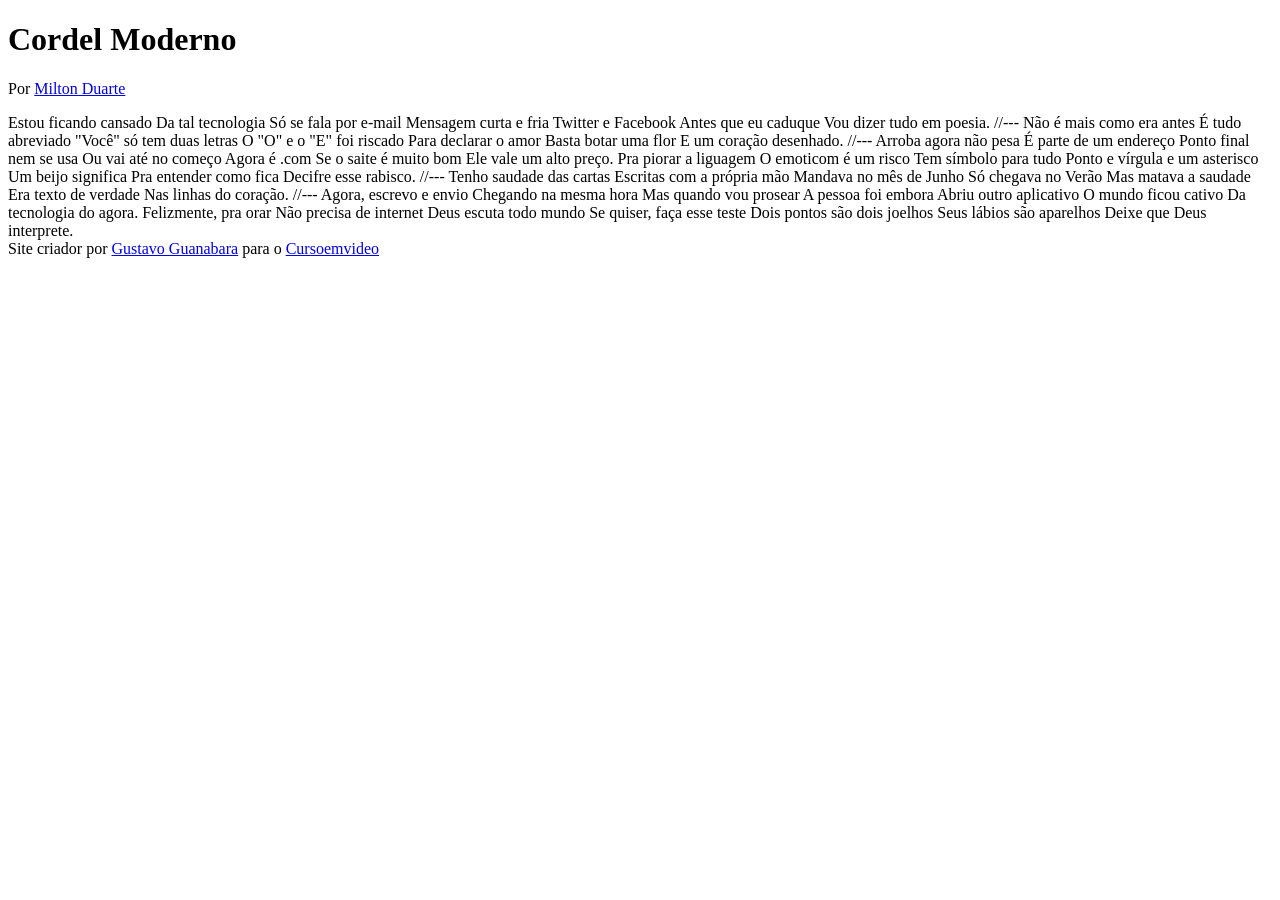
==== desafios/d012/index.html @ 441b0b59 "atualizei d012" ====
<!DOCTYPE html>
<html lang="pt-br">
<head>
    <meta charset="UTF-8">
    <meta name="viewport" content="width=device-width, initial-scale=1.0">
    <title>Cordel Moderno</title>
</head>
<body>
    <header>
        <h1>Cordel Moderno</h1>
        <p>Por <a href="https://www.recantodasletras.com.br/poesias/3186743" target="_blank">Milton Duarte</a></p>
    </header>

    Estou ficando cansado
    Da tal tecnologia
    Só se fala por e-mail
    Mensagem curta e fria
    Twitter e Facebook
    Antes que eu caduque
    Vou dizer tudo em poesia.

    //---

    Não é mais como era antes
    É tudo abreviado
    "Você" só tem duas letras
    O "O" e o "E" foi riscado
    Para declarar o amor
    Basta botar uma flor
    E um coração desenhado.

    //---

    Arroba agora não pesa
    É parte de um endereço
    Ponto final nem se usa
    Ou vai até no começo
    Agora é .com
    Se o saite é muito bom
    Ele vale um alto preço.

    Pra piorar a liguagem
    O emoticom é um risco
    Tem símbolo para tudo
    Ponto e vírgula e um asterisco
    Um beijo significa
    Pra entender como fica
    Decifre esse rabisco.

    //---

    Tenho saudade das cartas
    Escritas com a própria mão
    Mandava no mês de Junho
    Só chegava no Verão
    Mas matava a saudade
    Era texto de verdade
    Nas linhas do coração.

    //---

    Agora, escrevo e envio
    Chegando na mesma hora
    Mas quando vou prosear
    A pessoa foi embora
    Abriu outro aplicativo
    O mundo ficou cativo
    Da tecnologia do agora.

    Felizmente, pra orar
    Não precisa de internet
    Deus escuta todo mundo
    Se quiser, faça esse teste
    Dois pontos são dois joelhos
    Seus lábios são aparelhos
    Deixe que Deus interprete.
    <footer>
        Site criador por <a href="https://gustavoguanabara.github.io" target="_blank">Gustavo Guanabara</a> para o <a href="https://www.cursoemvideo.com/" target="_blank">Cursoemvideo</a>
    </footer>
</body>
</html>
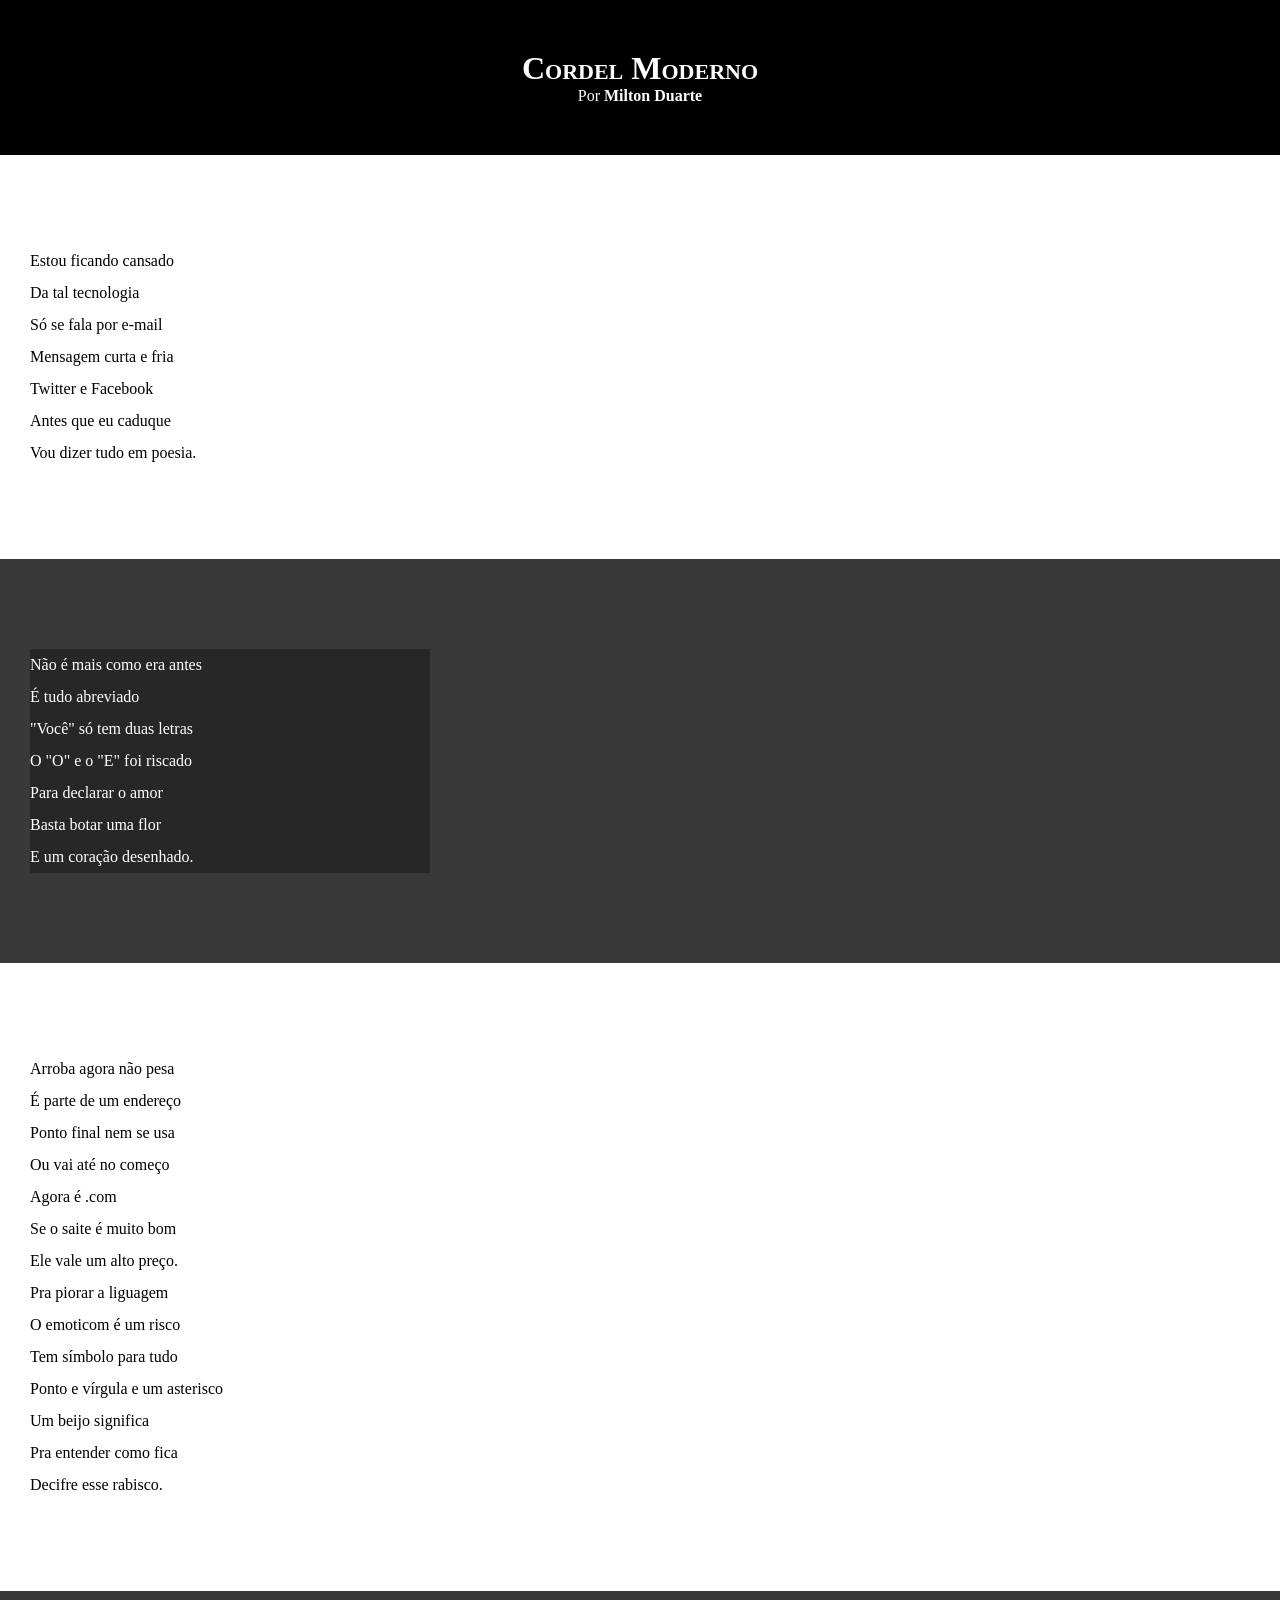
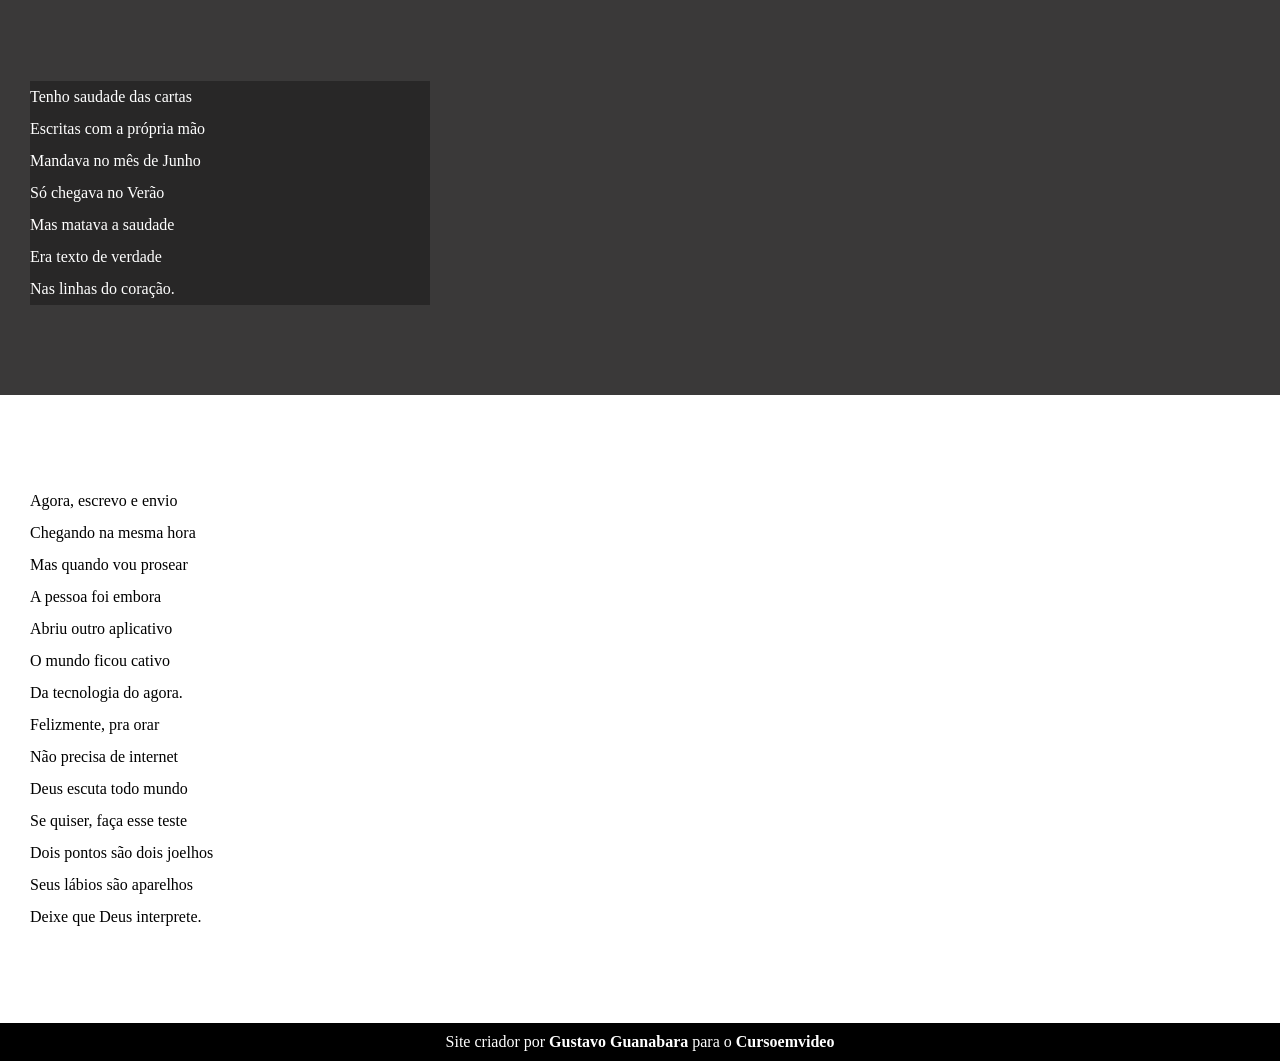
==== commit ba13a903: "atualizei d12" ====
--- a/desafios/d012/index.html
+++ b/desafios/d012/index.html
@@ -4,6 +4,7 @@
     <meta charset="UTF-8">
     <meta name="viewport" content="width=device-width, initial-scale=1.0">
     <title>Cordel Moderno</title>
+    <link rel="stylesheet" href="estilo/style.css">
 </head>
 <body>
     <header>
@@ -11,69 +12,89 @@
         <p>Por <a href="https://www.recantodasletras.com.br/poesias/3186743" target="_blank">Milton Duarte</a></p>
     </header>
 
-    Estou ficando cansado
-    Da tal tecnologia
-    Só se fala por e-mail
-    Mensagem curta e fria
-    Twitter e Facebook
-    Antes que eu caduque
-    Vou dizer tudo em poesia.
+    <section class="normal">
+        <p>
+            Estou ficando cansado <br>
+            Da tal tecnologia <br>
+            Só se fala por e-mail <br>
+            Mensagem curta e fria <br>
+            Twitter e Facebook <br>
+            Antes que eu caduque <br>
+            Vou dizer tudo em poesia.
+        </p>
+    </section>
 
-    //---
 
-    Não é mais como era antes
-    É tudo abreviado
-    "Você" só tem duas letras
-    O "O" e o "E" foi riscado
-    Para declarar o amor
-    Basta botar uma flor
-    E um coração desenhado.
+    <section class="imagem">
+        <p>
+            Não é mais como era antes <br>
+            É tudo abreviado <br>
+            "Você" só tem duas letras <br>
+            O "O" e o "E" foi riscado <br>
+            Para declarar o amor <br>
+            Basta botar uma flor <br>
+            E um coração desenhado.
+        </p>
+    </section>
 
-    //---
 
-    Arroba agora não pesa
-    É parte de um endereço
-    Ponto final nem se usa
-    Ou vai até no começo
-    Agora é .com
-    Se o saite é muito bom
-    Ele vale um alto preço.
+    <section class="normal">
+        <p>
+            Arroba agora não pesa <br>
+            É parte de um endereço <br>
+            Ponto final nem se usa <br>
+            Ou vai até no começo <br>
+            Agora é .com <br>
+            Se o saite é muito bom <br>
+            Ele vale um alto preço.
+        </p>
 
-    Pra piorar a liguagem
-    O emoticom é um risco
-    Tem símbolo para tudo
-    Ponto e vírgula e um asterisco
-    Um beijo significa
-    Pra entender como fica
-    Decifre esse rabisco.
+        <p>
+            Pra piorar a liguagem <br>
+            O emoticom é um risco <br>
+            Tem símbolo para tudo <br>
+            Ponto e vírgula e um asterisco <br>
+            Um beijo significa <br>
+            Pra entender como fica <br>
+            Decifre esse rabisco.
+        </p>
+    </section>
 
-    //---
 
-    Tenho saudade das cartas
-    Escritas com a própria mão
-    Mandava no mês de Junho
-    Só chegava no Verão
-    Mas matava a saudade
-    Era texto de verdade
-    Nas linhas do coração.
+    <section class="imagem">
+        <p>
+            Tenho saudade das cartas <br>
+            Escritas com a própria mão <br>
+            Mandava no mês de Junho <br>
+            Só chegava no Verão <br>
+            Mas matava a saudade <br>
+            Era texto de verdade <br>
+            Nas linhas do coração.
+        </p>
+    </section>
 
-    //---
 
-    Agora, escrevo e envio
-    Chegando na mesma hora
-    Mas quando vou prosear
-    A pessoa foi embora
-    Abriu outro aplicativo
-    O mundo ficou cativo
-    Da tecnologia do agora.
+    <section class="normal">
+        <p>
+            Agora, escrevo e envio <br>
+            Chegando na mesma hora <br>
+            Mas quando vou prosear <br>
+            A pessoa foi embora <br>
+            Abriu outro aplicativo <br>
+            O mundo ficou cativo <br>
+            Da tecnologia do agora.
+        </p>
 
-    Felizmente, pra orar
-    Não precisa de internet
-    Deus escuta todo mundo
-    Se quiser, faça esse teste
-    Dois pontos são dois joelhos
-    Seus lábios são aparelhos
-    Deixe que Deus interprete.
+        <p>
+            Felizmente, pra orar <br>
+            Não precisa de internet <br>
+            Deus escuta todo mundo <br>
+            Se quiser, faça esse teste <br>
+            Dois pontos são dois joelhos <br>
+            Seus lábios são aparelhos <br>
+            Deixe que Deus interprete.
+        </p>
+    </section>
     <footer>
         Site criador por <a href="https://gustavoguanabara.github.io" target="_blank">Gustavo Guanabara</a> para o <a href="https://www.cursoemvideo.com/" target="_blank">Cursoemvideo</a>
     </footer>
--- a/desafios/d012/estilo/style.css
+++ b/desafios/d012/estilo/style.css
@@ -0,0 +1,65 @@
+@charset "UTF-8";
+
+* {
+    margin: 0px;
+    padding: 0px;
+}
+
+html, body {
+    min-height: 100vh;
+    background-color: darkgray;
+}
+
+header {
+    background-color: black;
+    color: white;
+    text-align: center;
+}
+
+header > h1 {
+    padding-top: 50px;
+    font-variant: small-caps;
+}
+
+header > p {
+    padding-bottom: 50px;
+}
+
+ header a, footer a {
+    color: white;
+    text-decoration: none;
+    font-weight: bold;
+}
+
+header a:hover, footer a:hover {
+    text-decoration: underline;
+}
+
+section {
+    padding-top: 10vh;
+    padding-bottom: 10vh;
+    line-height: 2em;
+    padding-left: 30px;
+}
+
+section.normal {
+    background-color: white;
+    color: black;
+}
+
+section.imagem {
+    background-color: rgb(58, 57, 57);
+    color: white;
+}
+
+section.imagem > p {
+    width: 400px;
+    background-color: rgba(0, 0, 0, 0.308);
+}
+
+footer {
+    background-color: black;
+    color: white;
+    text-align: center;
+    padding: 10px;
+}
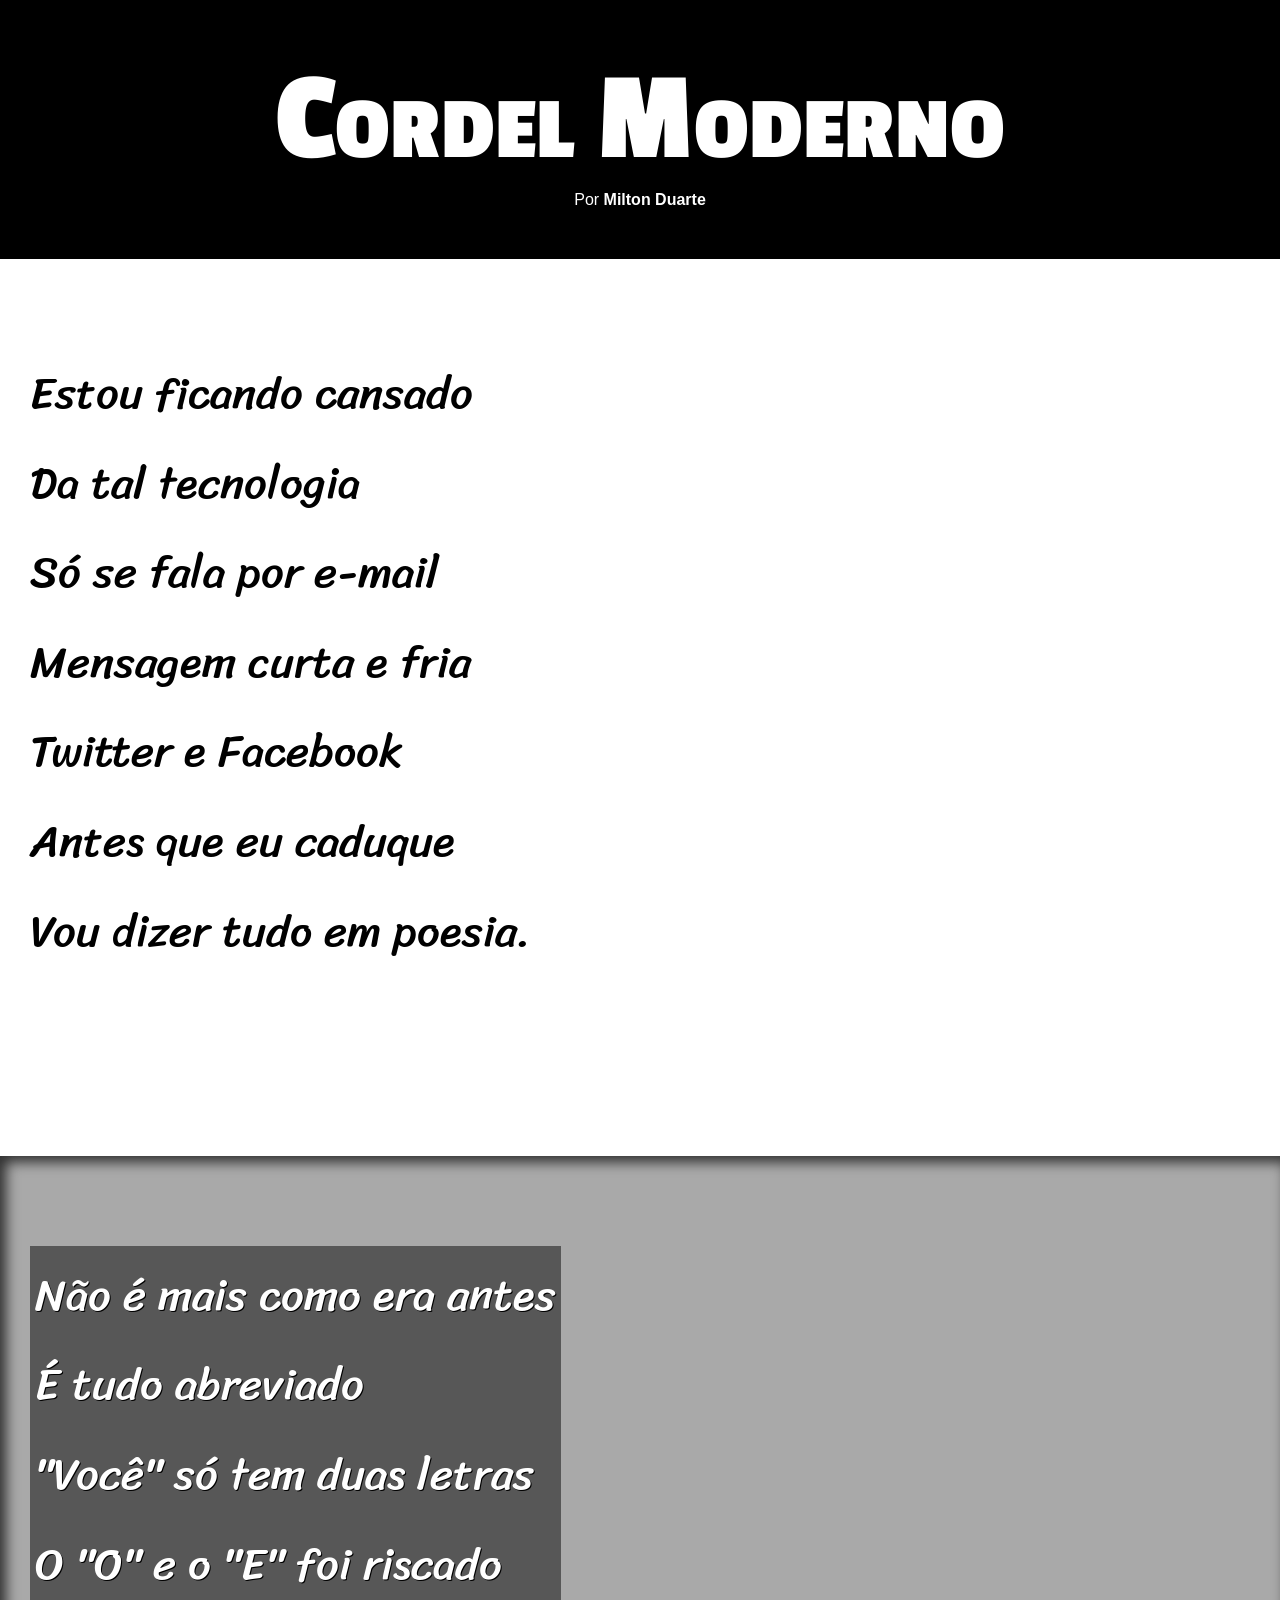
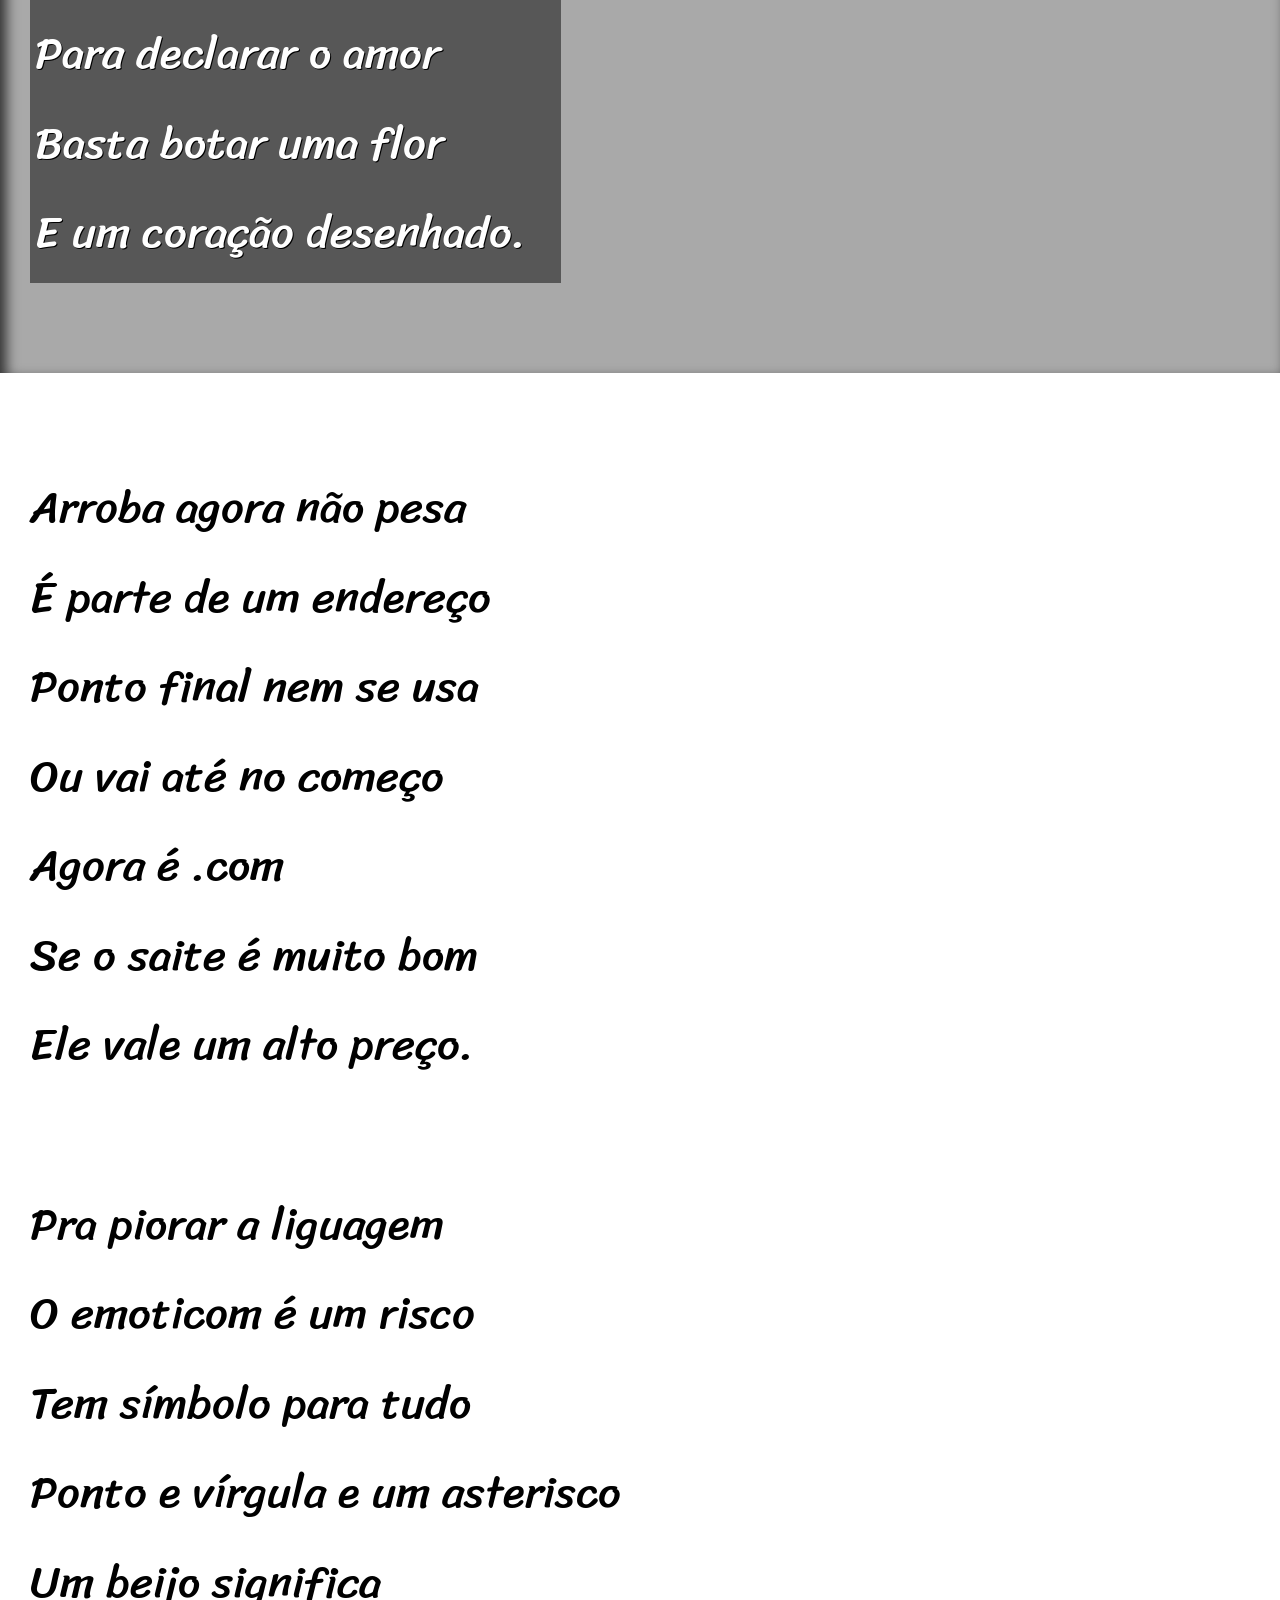
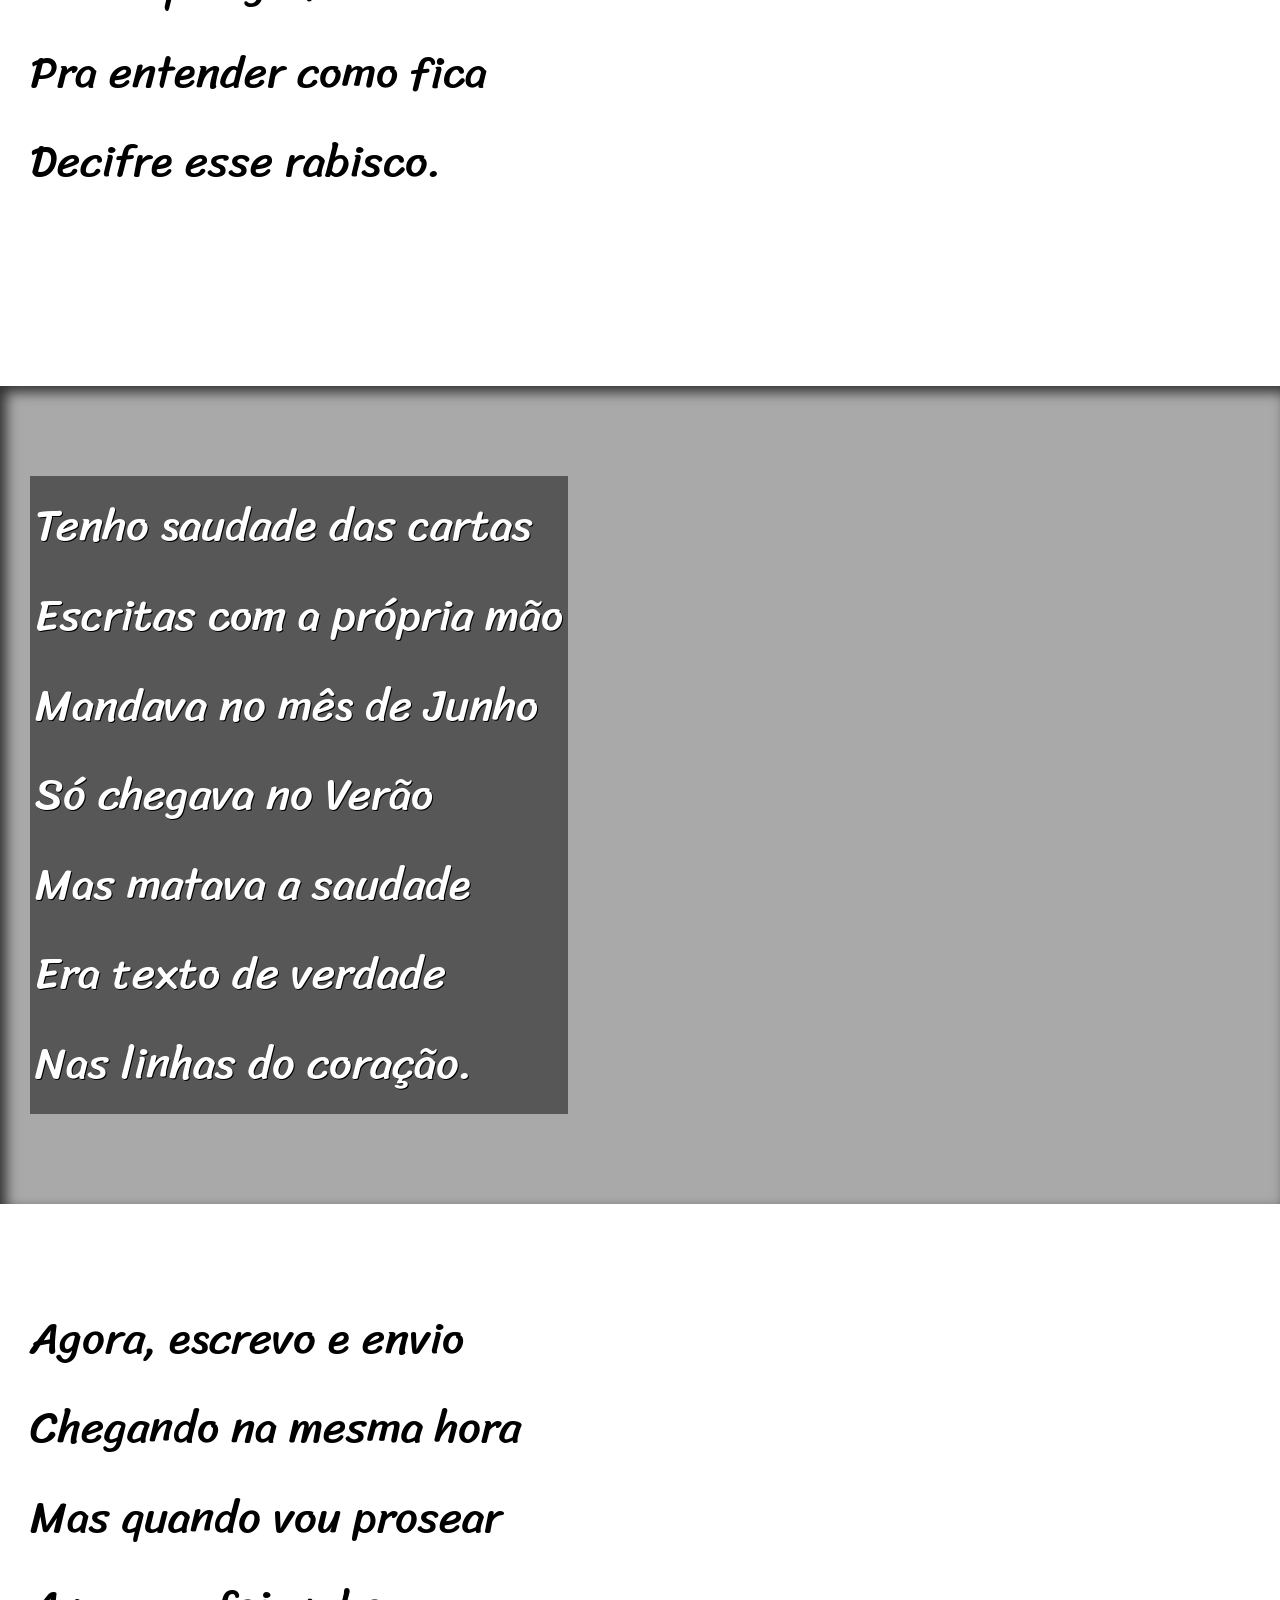
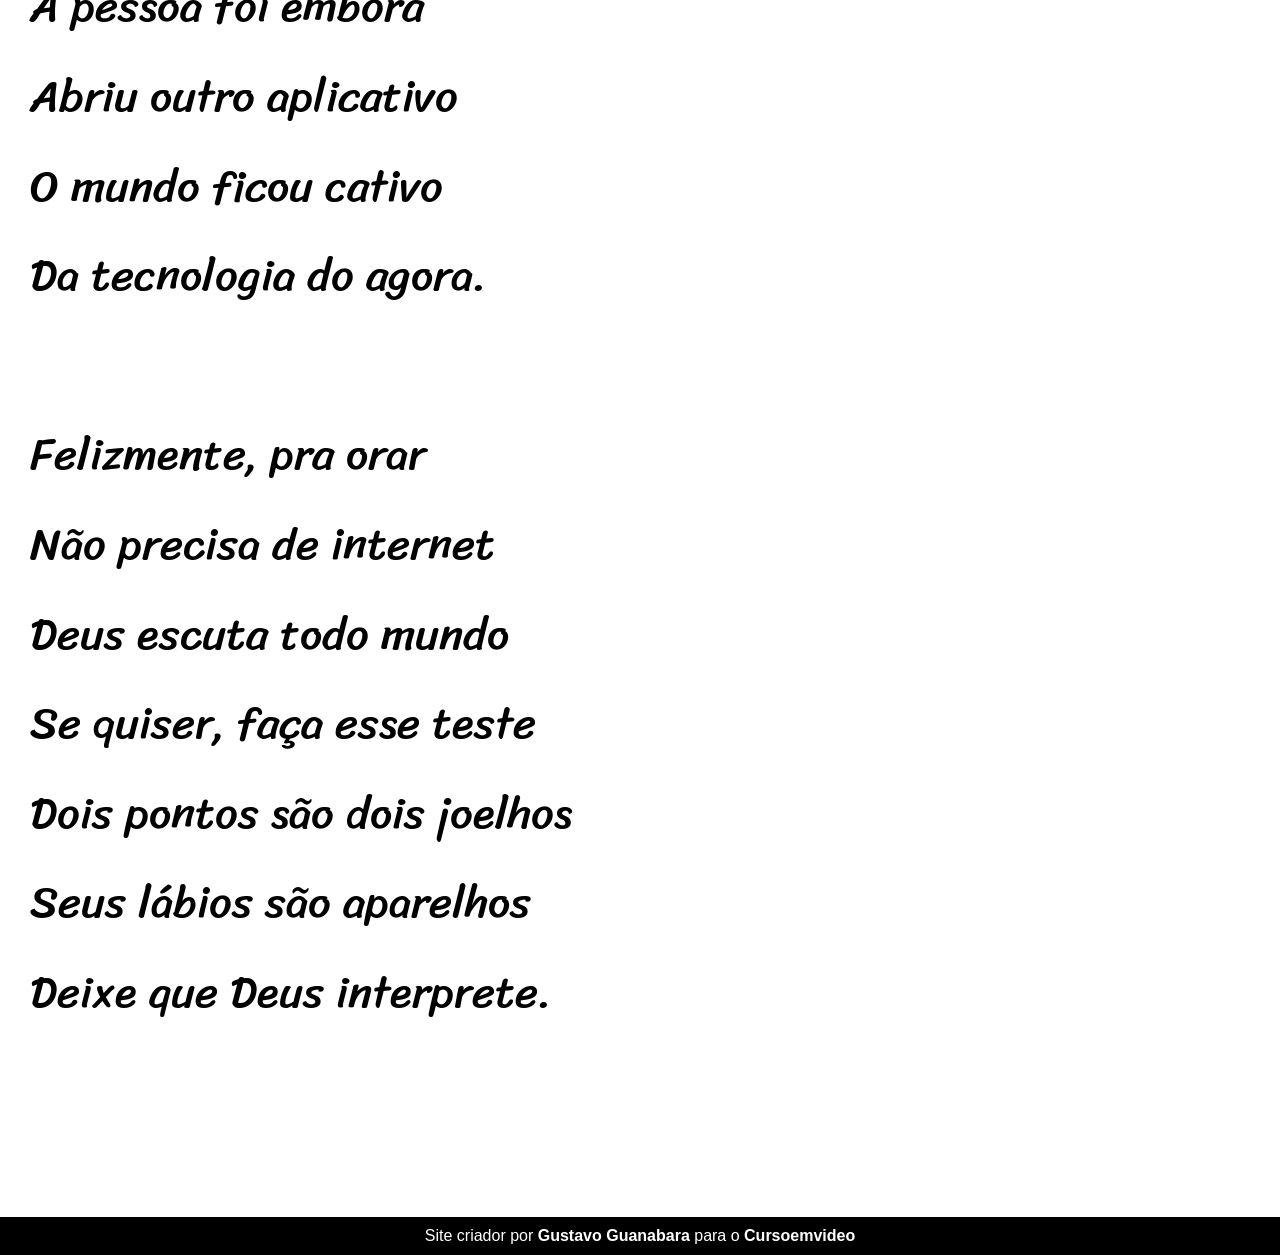
==== commit 82e06db4: "finalizei d12" ====
--- a/desafios/d012/index.html
+++ b/desafios/d012/index.html
@@ -25,7 +25,7 @@
     </section>
 
 
-    <section class="imagem">
+    <section class="imagem" id="img01">
         <p>
             Não é mais como era antes <br>
             É tudo abreviado <br>
@@ -61,7 +61,7 @@
     </section>
 
 
-    <section class="imagem">
+    <section class="imagem" id="img02">
         <p>
             Tenho saudade das cartas <br>
             Escritas com a própria mão <br>
--- a/desafios/d012/estilo/style.css
+++ b/desafios/d012/estilo/style.css
@@ -1,13 +1,25 @@
 @charset "UTF-8";
+
+@import url('https://fonts.googleapis.com/css2?family=Passion+One:wght@400;700;900&display=swap');
+
+@import url('https://fonts.googleapis.com/css2?family=Sriracha&display=swap');
+
+:root {
+    --fonte1: Verdana, Geneva, Tahoma, sans-serif;
+    --fonte2: "Passion One", sans-serif;
+    --fonte3: "Sriracha", cursive;
+}
 
 * {
     margin: 0px;
     padding: 0px;
+    font-size: 1em;
 }
 
 html, body {
     min-height: 100vh;
     background-color: darkgray;
+    font-family: var(--fonte1);
 }
 
 header {
@@ -19,6 +31,8 @@
 header > h1 {
     padding-top: 50px;
     font-variant: small-caps;
+    font-family: var(--fonte2);
+    font-size: 10vw;
 }
 
 header > p {
@@ -40,6 +54,12 @@
     padding-bottom: 10vh;
     line-height: 2em;
     padding-left: 30px;
+    font-family: var(--fonte3);
+    font-size: 3.5vw;
+}
+
+section p {
+    padding-bottom: 2em;
 }
 
 section.normal {
@@ -48,13 +68,27 @@
 }
 
 section.imagem {
-    background-color: rgb(58, 57, 57);
+    background-color: rgb(0, 0, 0);
     color: white;
+    box-shadow: inset 6px 6px 13px rgba(0, 0, 0, 0.726);
+    background-size: cover;
+    background-attachment: fixed;
+}
+
+section#img01 {
+    background-image: url("../imagens/background001.jpg");
+    background-position: right center;
+}
+
+section#img02 {
+    background-image: url("../imagens/background002.jpg");
 }
 
 section.imagem > p {
-    width: 400px;
-    background-color: rgba(0, 0, 0, 0.308);
+    display: inline-block;
+    padding: 5px;
+    background-color: rgba(0, 0, 0, 0.486);
+    text-shadow: 1px 1px 0px black;
 }
 
 footer {
